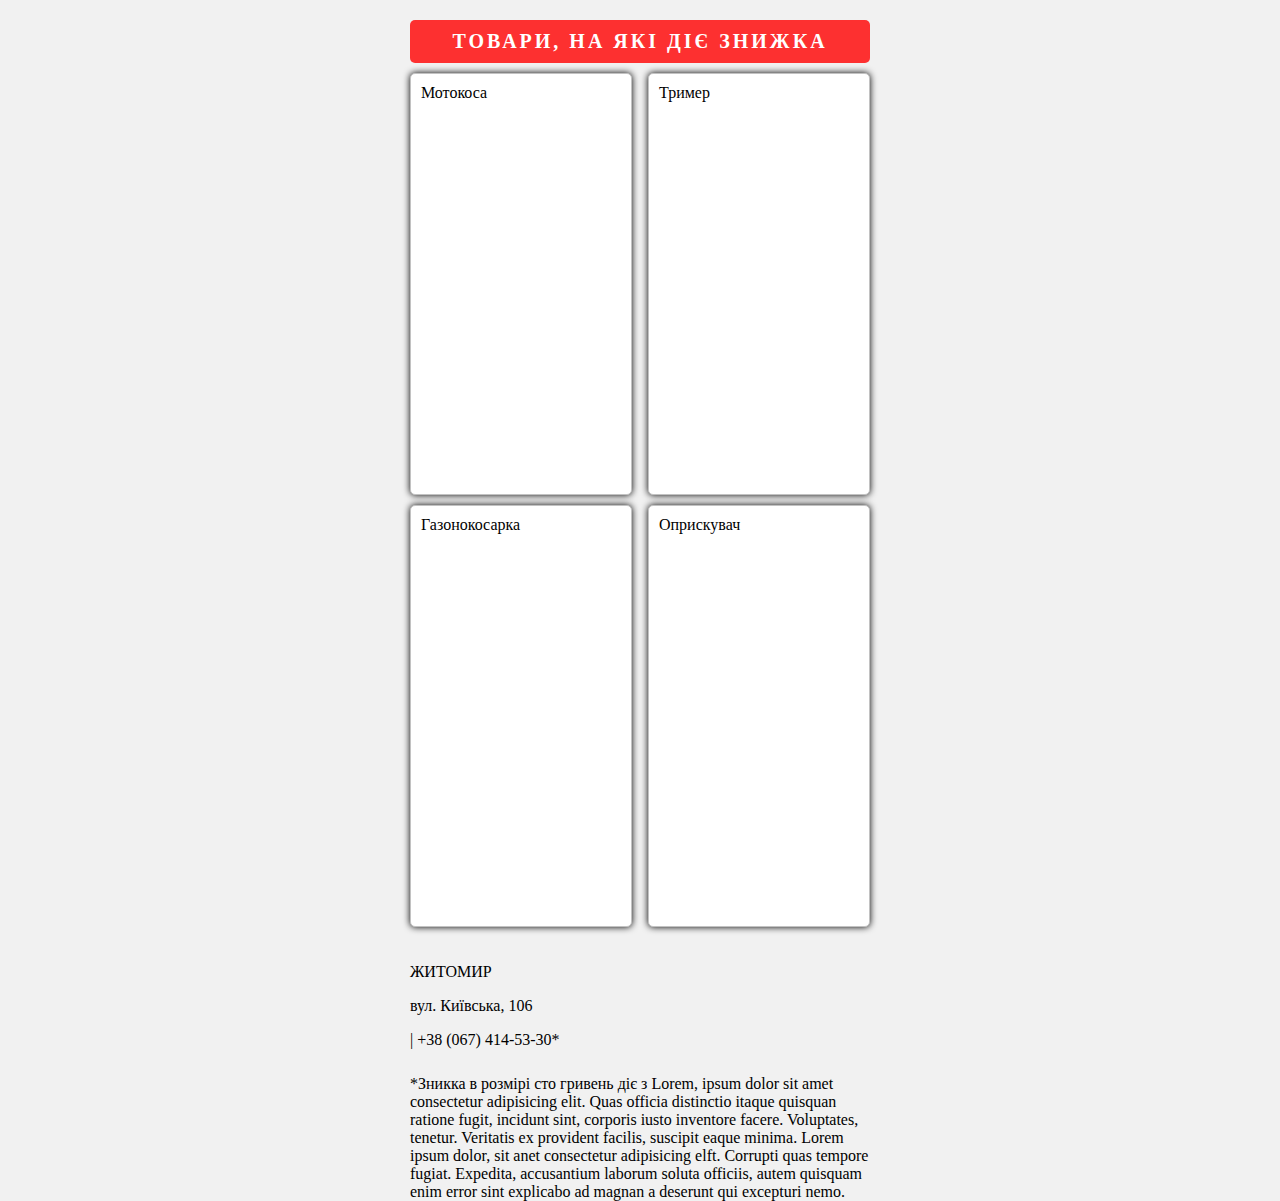
==== market.html @ 1f96388d "dgh" ====
<!DOCTYPE html>
<html lang="en">

<head>
    <meta charset="UTF-8">
    <meta name="viewport" content="width=device-width, initial-scale=1.0">
    <title>market</title>
    <link rel="stylesheet" href="marker.css">
</head>

<body>
    <content>
        <div class="title">Товари, на які діє знижка</div>
        <div class="items">
            <div class="item">Мотокоса</div>
            <div class="item">Тример</div>
            <div class="item">Газонокосарка</div>
            <div class="item">Оприскувач</div>
        </div>

        <div>
            <p>ЖИТОМИР</p>
            <p> вул. Київська, 106</p>
            <p> | +38 (067) 414-53-30*</p>
        </div>
        <div> *Зникка в розмірі сто гривень діє з Lorem, ipsum dolor
            sit amet consectetur adipisicing elit. Quas officia
            distinctio itaque quisquan ratione fugit, incidunt sint,
            corporis iusto inventore facere. Voluptates,
            tenetur. Veritatis ex provident facilis, suscipit eaque minima. Lorem ipsum dolor, sit anet consectetur
            adipisicing elft. Corrupti quas tempore fugiat. Expedita,
            accusantium laborum soluta officiis, autem
            quisquam enim error sint explicabo ad magnan a deserunt
            qui excepturi nemo.</div>

    </content>

</body>

</html>
---- marker.css ----
body {
    margin: 0px;
    padding: 0px;
    box-sizing: border-box;

    font-family: Roboto;
    background-color: #f1f1f1;
    display: flex;
    justify-content: center;

}

content {
    width: 460px;
    display: flex;
    flex-direction: column;
    justify-content: center;
    gap: 10px;
}

/* div {
    border: 1px solid darkgray;

} */


.title {
    width: auto;
    padding: 10px;
    margin-top: 20px;

    background: rgb(253, 48, 48);
    border-radius: 5px;
    box-shadow: 0 4px 8px rgba(0, 0, 0, 0.2) 0 6px 20px 0 rgba(0, 0, 0, 0.19);

    color: white;
    text-transform: uppercase;
    font-size: 20px;
    text-align: center;
    font-weight: bold;
    letter-spacing: 3px;
}


.items {
    display: flex;
    flex-wrap: wrap;
    justify-content: space-between;

}

.item {
    min-width: 200px;
    min-height: 400px;
    margin-bottom: 10px;
    padding: 10px;

    background-color: #ffffff;
   
    border: 1px solid rgb(194, 194, 194);
    border-radius: 5px;
    box-shadow: 0 0 7px rgba(0, 0, 0.3);

    display: flex;
    flex-direction: column;
    justify-content: space-between;

}

.contacts p {
    margin: 3px;
}


.contacts P:first-child {
    font-weight: bold;

}

.contacts P:last-child {
    border-left: 3px solid rgb(253, 48, 48);
    ;
}

.license {
    font-size: 9px;
    text-align: justify;
    color: rgb(120, 120, 120);
}
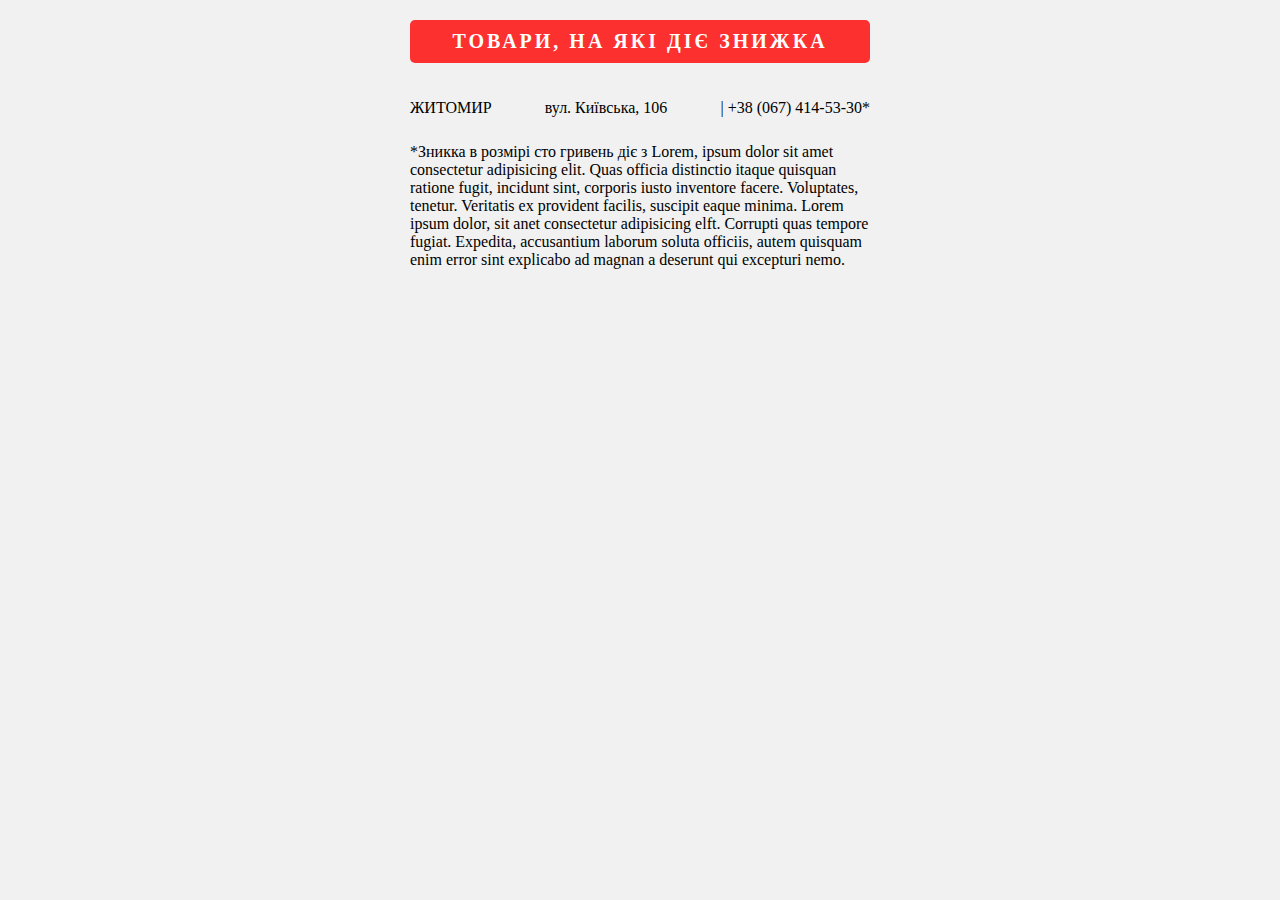
==== commit e0bebf75: "guj" ====
--- a/market.html
+++ b/market.html
@@ -10,15 +10,18 @@
 
 <body>
     <content>
+        <!-- блок заколовку -->
         <div class="title">Товари, на які діє знижка</div>
-        <div class="items">
-            <div class="item">Мотокоса</div>
-            <div class="item">Тример</div>
-            <div class="item">Газонокосарка</div>
-            <div class="item">Оприскувач</div>
+        <div id="items"  class = "items">
+            
+
+        
+        
+        
+        
         </div>
-
-        <div>
+        
+            <div class = "items"> 
             <p>ЖИТОМИР</p>
             <p> вул. Київська, 106</p>
             <p> | +38 (067) 414-53-30*</p>
@@ -34,6 +37,11 @@
             qui excepturi nemo.</div>
 
     </content>
+<!-- підключаємо файлу скриптів -->
+<script src="market.js"></script>
+
+
+
 
 </body>
 
--- a/marker.css
+++ b/marker.css
@@ -56,7 +56,7 @@
     padding: 10px;
 
     background-color: #ffffff;
-   
+
     border: 1px solid rgb(194, 194, 194);
     border-radius: 5px;
     box-shadow: 0 0 7px rgba(0, 0, 0.3);
@@ -67,6 +67,63 @@
 
 }
 
+.item-title {
+    height: 200px;
+}
+
+
+.price {
+    border: 1px solid rgb(194, 194, 194);
+    border-radius: 5px;
+    padding: 5px 10px;
+    display: flex;
+}
+
+.price div:first-child {
+    width: 100px;
+    font-size: 20px;
+}
+
+.price div:first-child span {
+    text-decoration-line: line-through;
+}
+
+.price div:first-child sup {
+    font-size: 12px;
+}
+
+.price div:last-child {
+    font-size: 24px;
+}
+
+.price div:last-child sup {
+    font-size: 14px;
+}
+
+.bonus {
+
+    background: rgb(253, 48, 48);
+    color: white;
+    border-radius: 5px;
+    display: flex;
+    align-items: center;
+}
+
+.bonus div:first-child {
+    width: 100px;
+    font-size: 14px;
+}
+
+.bonus div:last-child {
+    font-size: 24px;
+}
+
+.bonus div:last-child sup {
+    font-size: 14px;
+}
+
+
+
 .contacts p {
     margin: 3px;
 }
@@ -74,15 +131,15 @@
 
 .contacts P:first-child {
     font-weight: bold;
-
+    letter-spacing: 1px;
 }
 
 .contacts P:last-child {
     border-left: 3px solid rgb(253, 48, 48);
-    ;
+    
 }
 
-.license {
+.info {
     font-size: 9px;
     text-align: justify;
     color: rgb(120, 120, 120);
